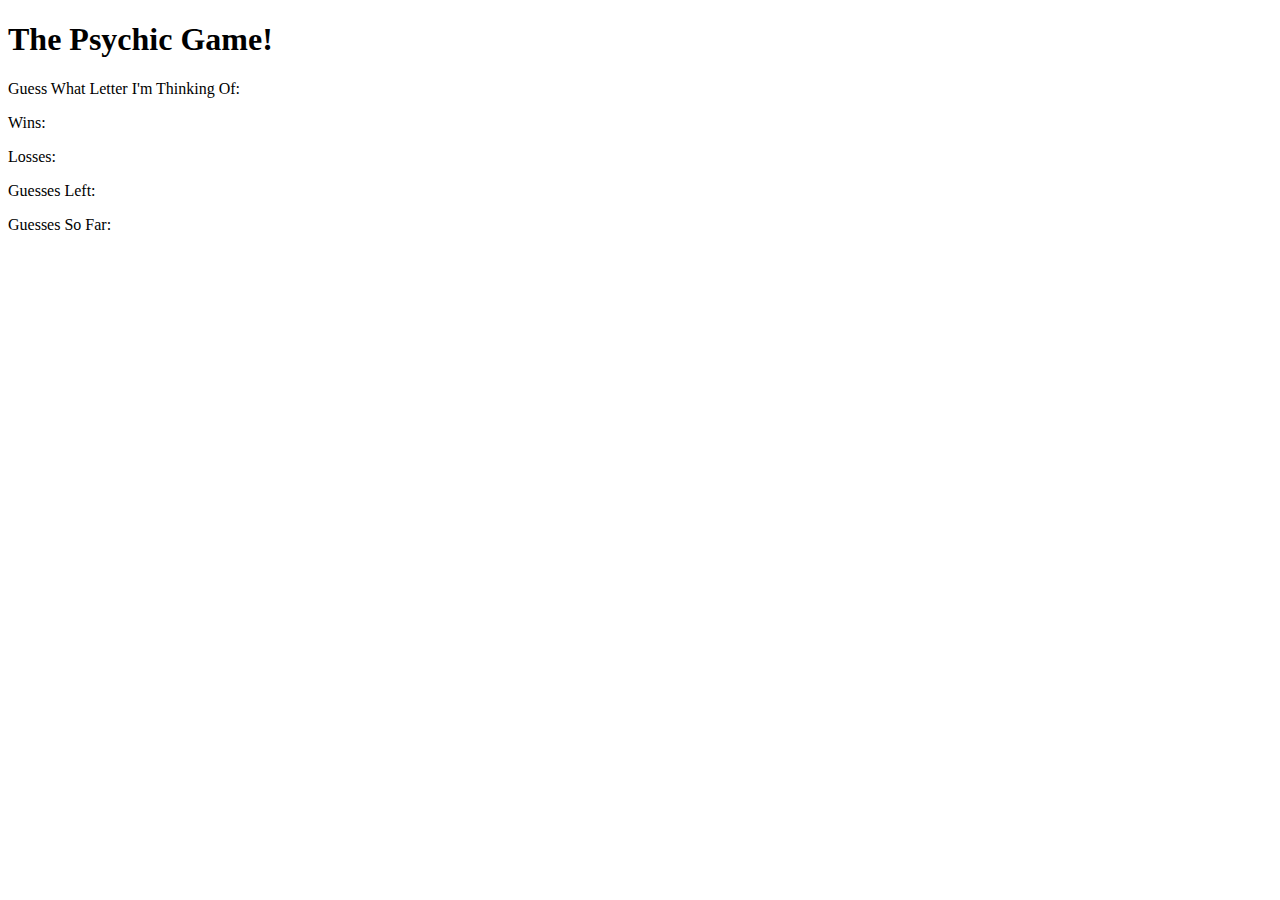
==== index.html @ 82cafb7c "The game is almost there, just need to find a way to list wrong answers on the page" ====
<!DOCTYPE html>
<html lang="en">

<head>
    <meta charset="UTF-8">
    <meta name="viewport" content="width=device-width, initial-scale=1.0">
    <meta http-equiv="X-UA-Compatible" content="ie=edge">
    <title>Psychic-Game</title>
</head>

<body>
    <h1>The Psychic Game!</h1>

    <p>Guess What Letter I'm Thinking Of:</p>
    <p id="wins">Wins:</p>
    <p id="losses">Losses:</p>
    <p id="guessLeft">Guesses Left:</p>
    <p id="guessFar">Guesses So Far:</p>



    <script>
        //define variables, arrays//
        var computerChoices = ["a", "b", "c", "d", "e", "f", "g", "h", "i", "j", "k", "l", "m", "n", "o", "p", "q", "r", "s", "t", "u", "v", "w", "x", "y", "z"];
        var wins = 0;
        var losses = 0;
        var guessLeft = 9;
        var guessFar = [];
        var userGuess;

        //create counters//
        function updateWins() {
            document.querySelector("#wins").innerHTML = "Wins: " + wins;
        }
        function updateLosses() {
            document.querySelector("#losses").innerHTML = "Losses: " + losses;
        }
        function updateguessLeft() {
            document.querySelector("#guessLeft").innerHTML = "Guesses Left: " + guessLeft;
        }

        function displayGuesses() {
            for (i = 0; i < 9; i++) {
                console.log(displayGuesses[i]);
            }
            // loop through guessFar array;
            // for each guess .push() onto guessFar array
        }

        function updateuserGuess() {
            document.querySelector("#guessFar").innerHTML = "Guesses so far: " + userGuess + ", ";
        }

        function resetGame() {
            guessLeft = 9;
            guessFar = [];

        }
        //functions//
        document.onkeyup = function (event) {
            userGuess = event.key.toLowerCase();
            console.log(userGuess)
            //computer random generator//
            var computerGuess = computerChoices[Math.floor(Math.random() * computerChoices.length)];
            console.log(computerGuess)
            if (userGuess === computerGuess) {
                wins++;
                updateWins();
                resetGame();
            }
            //need to find way to list out wrong answers//
            else {
                guessLeft--;
                updateguessLeft();
                updateuserGuess();
            }
            //need to tell the game to STOP, RESET, and add 1 LOSS when the guessLeft = 0//
            if (guessLeft <= 0) {
                losses++;
                updateLosses();
                resetGame();
            }
        };

    </script>
</body>

</html>
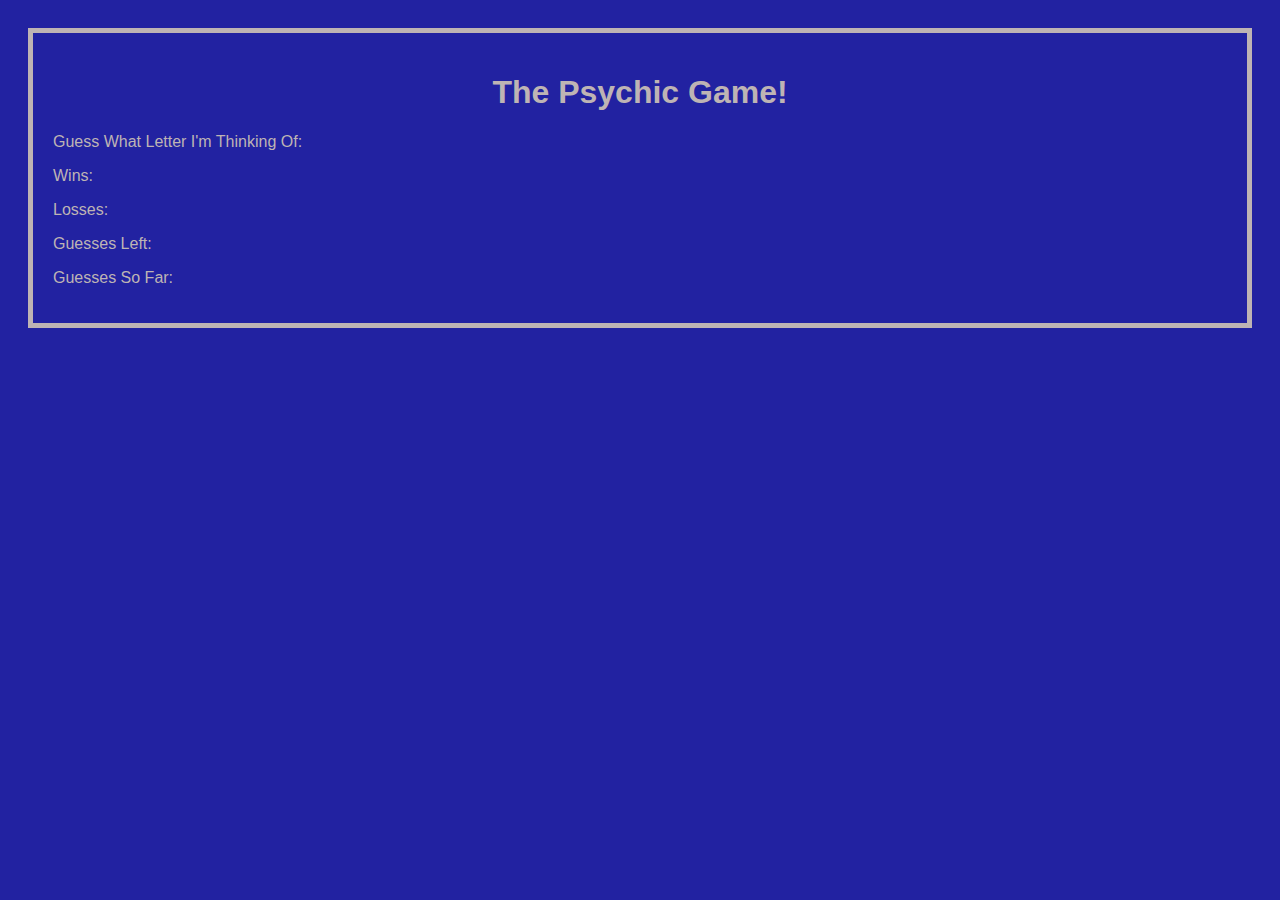
==== commit 33ddd2e5: "It is alive! It is styled as well." ====
--- a/index.html
+++ b/index.html
@@ -5,84 +5,20 @@
     <meta charset="UTF-8">
     <meta name="viewport" content="width=device-width, initial-scale=1.0">
     <meta http-equiv="X-UA-Compatible" content="ie=edge">
+    <link rel="stylesheet" type="text/css" href="assets/style.css">
     <title>Psychic-Game</title>
 </head>
 
 <body>
-    <h1>The Psychic Game!</h1>
-
-    <p>Guess What Letter I'm Thinking Of:</p>
-    <p id="wins">Wins:</p>
-    <p id="losses">Losses:</p>
-    <p id="guessLeft">Guesses Left:</p>
-    <p id="guessFar">Guesses So Far:</p>
-
-
-
-    <script>
-        //define variables, arrays//
-        var computerChoices = ["a", "b", "c", "d", "e", "f", "g", "h", "i", "j", "k", "l", "m", "n", "o", "p", "q", "r", "s", "t", "u", "v", "w", "x", "y", "z"];
-        var wins = 0;
-        var losses = 0;
-        var guessLeft = 9;
-        var guessFar = [];
-        var userGuess;
-
-        //create counters//
-        function updateWins() {
-            document.querySelector("#wins").innerHTML = "Wins: " + wins;
-        }
-        function updateLosses() {
-            document.querySelector("#losses").innerHTML = "Losses: " + losses;
-        }
-        function updateguessLeft() {
-            document.querySelector("#guessLeft").innerHTML = "Guesses Left: " + guessLeft;
-        }
-
-        function displayGuesses() {
-            for (i = 0; i < 9; i++) {
-                console.log(displayGuesses[i]);
-            }
-            // loop through guessFar array;
-            // for each guess .push() onto guessFar array
-        }
-
-        function updateuserGuess() {
-            document.querySelector("#guessFar").innerHTML = "Guesses so far: " + userGuess + ", ";
-        }
-
-        function resetGame() {
-            guessLeft = 9;
-            guessFar = [];
-
-        }
-        //functions//
-        document.onkeyup = function (event) {
-            userGuess = event.key.toLowerCase();
-            console.log(userGuess)
-            //computer random generator//
-            var computerGuess = computerChoices[Math.floor(Math.random() * computerChoices.length)];
-            console.log(computerGuess)
-            if (userGuess === computerGuess) {
-                wins++;
-                updateWins();
-                resetGame();
-            }
-            //need to find way to list out wrong answers//
-            else {
-                guessLeft--;
-                updateguessLeft();
-                updateuserGuess();
-            }
-            //need to tell the game to STOP, RESET, and add 1 LOSS when the guessLeft = 0//
-            if (guessLeft <= 0) {
-                losses++;
-                updateLosses();
-                resetGame();
-            }
-        };
-
-    </script>
+    <div class="container">
+        <h1>The Psychic Game!</h1>
+            <p>Guess What Letter I'm Thinking Of:</p>
+            <p id="wins">Wins:</p>
+            <p id="losses">Losses:</p>
+            <p id="guessesLeft">Guesses Left:</p>
+            <p id="userGuesses">Guesses So Far:</p>
+    </div>
+    <script src="assets/javascript.js"></script>
 </body>
 
 </html>--- a/assets/style.css
+++ b/assets/style.css
@@ -0,0 +1,13 @@
+body {
+    background: rgb(34, 34, 161);
+    color: rgb(190, 180, 180);
+    padding: 20px;
+    font-family: 'Franklin Gothic Medium', 'Arial Narrow', Arial, sans-serif;
+}
+.container {
+    border: 5px solid; 
+    padding: 20px;
+}
+h1 {
+    text-align: center;
+}